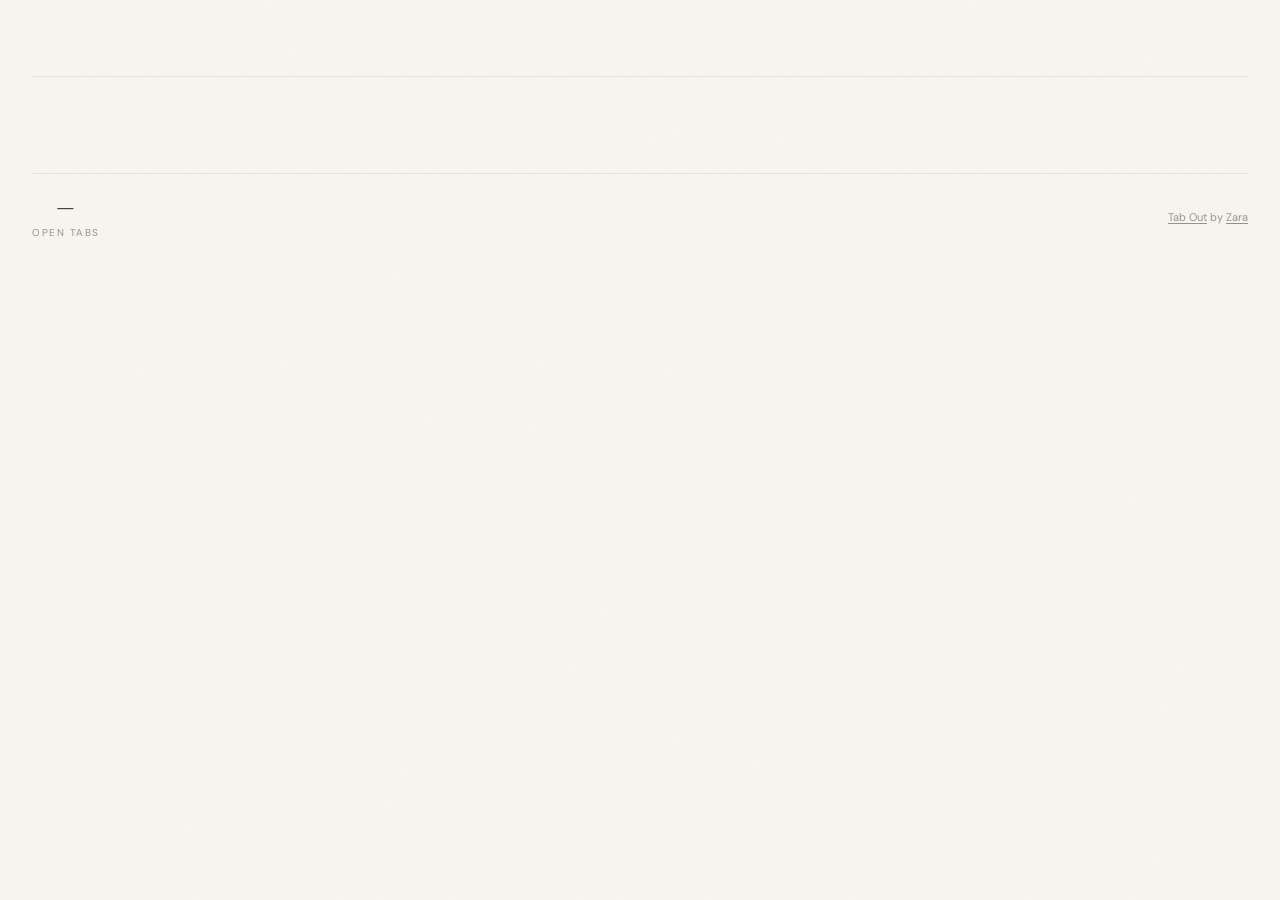
==== extension/index.html @ 6d23fabb "feat enhanced" ====
<!DOCTYPE html>
<html lang="en">
<head>
  <meta charset="UTF-8">
  <meta name="viewport" content="width=device-width, initial-scale=1.0">
  <title>Tab Out</title>

  <!-- Google Fonts: Newsreader (for headings/numbers) + DM Sans (for body text) -->
  <link rel="preconnect" href="https://fonts.googleapis.com">
  <link href="https://fonts.googleapis.com/css2?family=Newsreader:ital,opsz,wght@0,6..72,300;0,6..72,400;0,6..72,500;1,6..72,300;1,6..72,400&family=DM+Sans:wght@300;400;500;600&display=swap" rel="stylesheet">

  <link rel="stylesheet" href="style.css">
</head>
<body>
<div class="container">



  <!-- ================================================================
       HEADER — greeting on the left
       ================================================================ -->
  <header>
    <div class="header-left">
      <!-- "Good afternoon" — written by getGreeting() in app.js -->
      <h1 id="greeting"></h1>
      <!-- "Friday, April 4, 2026" — written by getDateDisplay() in app.js -->
      <div class="date" id="dateDisplay"></div>
    </div>
  </header>

  <!-- ================================================================
       TAB OUT DUPES BANNER — appears when you have extra Tab Out tabs open
       Hidden by default; app.js shows it when dupeTabOutCount > 1
       ================================================================ -->
  <div class="tab-cleanup-banner" id="tabOutDupeBanner" style="display:none">
    <div class="tab-cleanup-left">
      <div class="tab-cleanup-icon">
        <svg xmlns="http://www.w3.org/2000/svg" fill="none" viewBox="0 0 24 24" stroke-width="1.5" stroke="currentColor">
          <path stroke-linecap="round" stroke-linejoin="round" d="M15.75 17.25v3.375c0 .621-.504 1.125-1.125 1.125h-9.75a1.125 1.125 0 0 1-1.125-1.125V7.875c0-.621.504-1.125 1.125-1.125H6.75a9.06 9.06 0 0 1 1.5.124m7.5 10.376h3.375c.621 0 1.125-.504 1.125-1.125V11.25c0-4.46-3.243-8.161-7.5-8.876a9.06 9.06 0 0 0-1.5-.124H9.375c-.621 0-1.125.504-1.125 1.125v3.5m7.5 10.375H9.375a1.125 1.125 0 0 1-1.125-1.125v-9.25m12 6.625v-1.875a3.375 3.375 0 0 0-3.375-3.375h-1.5a1.125 1.125 0 0 1-1.125-1.125v-1.5a3.375 3.375 0 0 0-3.375-3.375H9.75" />
        </svg>
      </div>
      <div class="tab-cleanup-text">
        <div class="tab-cleanup-row" id="tabOutDupeRow" style="display:none">
          <span>You have <strong id="tabOutDupeCount"></strong> <strong>Tab Out</strong> tabs open. Keep just this one?</span>
          <button class="tab-cleanup-btn" data-action="close-tabout-dupes">Close duplicate Tab-Out</button>
        </div>
        <div class="tab-cleanup-row" id="tabDupeRow" style="display:none">
          <span>You have <strong id="tabDupeCount"></strong> duplicate tabs. Keep just one?</span>
          <button class="tab-cleanup-btn" data-action="close-all-dupes">Close duplicates</button>
        </div>
      </div>
    </div>
  </div>

  <!-- ================================================================
       MAIN CONTENT AREA — three-row layout
       Top: open tabs (domain/mission cards)
       Middle: idle tabs (grouped by last accessed time)
       Right: saved for later checklist
       The right column only renders when it has items (JS controls this)
       ================================================================ -->
  <div class="dashboard-columns" id="dashboardColumns">

    <!-- LEFT COLUMN: Open tabs + Idle tabs stacked vertically -->
    <div class="main-content">
      <!-- OPEN TABS SECTION -->
      <div class="active-section" id="openTabsSection" style="display:none">
        <div class="section-header">
          <h2 id="openTabsSectionTitle">Right now</h2>
          <div class="section-line"></div>
          <div class="section-count" id="openTabsSectionCount"></div>
        </div>
        <div class="missions" id="openTabsMissions"></div>
      </div>

      <!-- IDLE TABS SECTION: Grouped by last accessed time -->
      <div class="active-section" id="idleTabsSection" style="display:none">
        <div class="section-header">
          <h2>Idle tabs</h2>
          <div class="section-line"></div>
          <div class="section-count" id="idleTabsSectionCount"></div>
        </div>
        <div class="missions" id="idleTabsMissions"></div>
      </div>

      <!-- CLICK STATS SECTION: Grouped by click count -->
      <div class="active-section" id="clickStatsSection" style="display:none">
        <div class="section-header">
          <h2>Click stats</h2>
          <div class="section-line"></div>
          <div class="section-count" id="clickStatsSectionCount"></div>
        </div>
        <div class="missions" id="clickStatsMissions"></div>
      </div>
    </div>

    <!-- RIGHT COLUMN: Saved for Later checklist -->
    <div class="deferred-column" id="deferredColumn" style="display:none">
      <div class="section-header">
        <h2>Saved for later</h2>
        <div class="section-line"></div>
        <div class="section-count" id="deferredCount"></div>
      </div>

      <!-- Active checklist items — injected by renderDeferredList() in app.js -->
      <div class="deferred-list" id="deferredList"></div>

      <!-- Empty state — shown when no active deferred tabs -->
      <div class="deferred-empty" id="deferredEmpty" style="display:none">
        Nothing saved. Living in the moment.
      </div>

      <!-- Archive section — collapsed by default -->
      <div class="deferred-archive" id="deferredArchive" style="display:none">
        <button class="archive-toggle" id="archiveToggle">
          <svg class="archive-chevron" xmlns="http://www.w3.org/2000/svg" fill="none" viewBox="0 0 24 24" stroke-width="2" stroke="currentColor"><path stroke-linecap="round" stroke-linejoin="round" d="m19.5 8.25-7.5 7.5-7.5-7.5" /></svg>
          Archive
          <span class="archive-count" id="archiveCount"></span>
        </button>
        <div class="archive-body" id="archiveBody" style="display:none">
          <input type="text" class="archive-search" id="archiveSearch" placeholder="Search archived tabs...">
          <div class="archive-list" id="archiveList"></div>
        </div>
      </div>
    </div>

  </div><!-- end .dashboard-columns -->

  <!-- ================================================================
       FOOTER — global stats + refresh control
       ================================================================ -->
  <footer>
    <div class="footer-stats">
      <div class="stat">
        <div class="stat-num" id="statTabs">—</div>
        <div class="stat-label">Open tabs</div>
      </div>
    </div>
    <div class="last-refresh">
      <span style="color: var(--muted); font-size: 11px;"><a href="https://github.com/zarazhangrui/tab-out" target="_top" style="color: var(--muted); text-decoration: underline; text-underline-offset: 2px;">Tab Out</a> by <a href="https://x.com/zarazhangrui" target="_top" style="color: var(--muted); text-decoration: underline; text-underline-offset: 2px;">Zara</a></span>
    </div>
  </footer>

</div><!-- end .container -->

<!-- ================================================================
     TOAST — floats above everything, used for action confirmations
     Hidden by default via CSS (opacity:0, translateY)
     ================================================================ -->
<div class="toast" id="toast">
  <!-- Checkmark circle icon (Heroicons outline) -->
  <svg xmlns="http://www.w3.org/2000/svg" fill="none" viewBox="0 0 24 24" stroke-width="2" stroke="currentColor">
    <path stroke-linecap="round" stroke-linejoin="round" d="M9 12.75 11.25 15 15 9.75M21 12a9 9 0 1 1-18 0 9 9 0 0 1 18 0Z" />
  </svg>
  <span id="toastText"></span>
</div>

<!-- Personal config (gitignored) — defines LOCAL_LANDING_PAGE_PATTERNS etc. -->
<!-- If the file doesn't exist, that's fine — app.js uses sensible defaults. -->
<script src="config.local.js"></script>

<!-- Main dashboard logic — loads last so the DOM is ready -->
<script src="app.js"></script>
</body>
</html>
---- extension/style.css ----
/* ============================================================
   Tab Mission Control — Dashboard Styles
   Extracted directly from mockup.html — do not modify unless
   also updating the mockup. This is the approved design.
   ============================================================ */

:root {
  --ink: #1a1613;
  --paper: #f8f5f0;
  --warm-gray: #e8e2da;
  --muted: #9a918a;
  --accent-amber: #c8713a;
  --accent-sage: #5a7a62;
  --accent-slate: #5a6b7a;
  --accent-rose: #b35a5a;
  --status-active: #3d7a4a;
  --status-cooling: #b8892e;
  --status-abandoned: #b35a5a;
  --card-bg: #fffdf9;
  --shadow: rgba(26, 22, 19, 0.06);
}

* { margin: 0; padding: 0; box-sizing: border-box; }

body {
  font-family: 'DM Sans', sans-serif;
  background: var(--paper);
  color: var(--ink);
  min-height: 100vh;
  -webkit-font-smoothing: antialiased;
}

/* Subtle paper texture */
body::before {
  content: '';
  position: fixed;
  inset: 0;
  background-image: url("data:image/svg+xml,%3Csvg viewBox='0 0 256 256' xmlns='http://www.w3.org/2000/svg'%3E%3Cfilter id='noise'%3E%3CfeTurbulence type='fractalNoise' baseFrequency='0.9' numOctaves='4' stitchTiles='stitch'/%3E%3C/filter%3E%3Crect width='100%25' height='100%25' filter='url(%23noise)' opacity='0.03'/%3E%3C/svg%3E");
  pointer-events: none;
  z-index: 0;
}

.container {
  position: relative;
  z-index: 1;
  max-width: 960px;
  margin: 0 auto;
  padding: 48px 32px 80px;
}

/* When the saved-for-later sidebar is open, expand the container
   so the tab grid still has room for 2-3 columns */
.container:has(.dashboard-columns) {
  max-width: 1300px;
}

/* ---- Header ---- */
header {
  display: flex;
  justify-content: space-between;
  align-items: flex-start;
  margin-bottom: 48px;
  padding-bottom: 24px;
  border-bottom: 1px solid var(--warm-gray);
}

.header-left h1 {
  font-family: 'Newsreader', serif;
  font-weight: 300;
  font-size: 28px;
  letter-spacing: -0.5px;
  color: var(--ink);
  margin-bottom: 4px;
}

.header-left .date {
  font-size: 13px;
  color: var(--muted);
  font-weight: 400;
  letter-spacing: 0.5px;
  text-transform: uppercase;
}

/* ---- Tab cleanup banner ---- */
.tab-cleanup-banner {
  background: linear-gradient(135deg, rgba(200, 113, 58, 0.04), rgba(200, 113, 58, 0.09));
  border: 1px solid rgba(200, 113, 58, 0.18);
  border-radius: 8px;
  padding: 16px 24px;
  display: flex;
  align-items: flex-start;
  justify-content: space-between;
  margin-bottom: 16px;
}

.tab-cleanup-left {
  display: flex;
  align-items: flex-start;
  gap: 16px;
  width: 100%;
}

.tab-cleanup-icon {
  width: 36px;
  height: 36px;
  border-radius: 50%;
  background: rgba(200, 113, 58, 0.1);
  display: flex;
  align-items: center;
  justify-content: center;
  flex-shrink: 0;
  margin-top: 4px;
}

.tab-cleanup-icon svg {
  width: 18px;
  height: 18px;
  color: var(--accent-amber);
}

.tab-cleanup-text {
  font-size: 13px;
  color: var(--ink);
  line-height: 1.5;
  display: flex;
  flex-direction: column;
  gap: 12px;
  width: 100%;
  min-height: 40px;
}

.tab-cleanup-text.single-row {
  justify-content: center;
  gap: 0;
}

.tab-cleanup-text strong {
  font-weight: 600;
}

.tab-cleanup-row {
  display: flex;
  align-items: center;
  justify-content: space-between;
  gap: 16px;
}

.tab-cleanup-row span {
  flex: 1;
}

.tab-cleanup-btn {
  font-family: 'DM Sans', sans-serif;
  font-size: 12px;
  font-weight: 600;
  padding: 6px 14px;
  border-radius: 6px;
  border: none;
  background: rgba(200, 113, 58, 0.1);
  color: var(--accent-amber);
  cursor: pointer;
  transition: all 0.2s;
  white-space: nowrap;
}

.tab-cleanup-btn:hover {
  background: rgba(200, 113, 58, 0.2);
  transform: translateY(-1px);
}

/* ---- Nudge banner ---- */
.nudge-banner {
  background: linear-gradient(135deg, rgba(179, 90, 90, 0.04), rgba(179, 90, 90, 0.08));
  border: 1px solid rgba(179, 90, 90, 0.15);
  border-radius: 8px;
  padding: 16px 24px;
  display: flex;
  align-items: center;
  gap: 16px;
  margin-bottom: 40px;
}

.nudge-icon {
  width: 36px;
  height: 36px;
  border-radius: 50%;
  background: rgba(179, 90, 90, 0.1);
  display: flex;
  align-items: center;
  justify-content: center;
  flex-shrink: 0;
}

.nudge-icon svg {
  width: 18px;
  height: 18px;
  color: var(--status-abandoned);
}

.nudge-text {
  font-size: 13px;
  color: var(--ink);
  line-height: 1.5;
}

.nudge-text strong {
  font-weight: 600;
}

/* ---- Section Headers ---- */
.section-header {
  display: flex;
  align-items: center;
  gap: 12px;
  margin-bottom: 20px;
  margin-top: 8px;
}

.section-header h2 {
  font-family: 'Newsreader', serif;
  font-weight: 400;
  font-size: 18px;
  font-style: italic;
  color: var(--muted);
  white-space: nowrap;
}

.section-line {
  flex: 1;
  height: 1px;
  background: var(--warm-gray);
}

.section-count {
  font-size: 12px;
  color: var(--muted);
  font-weight: 500;
  letter-spacing: 0.5px;
  white-space: nowrap;
}

/* ---- Mission Cards ---- */
.missions {
  columns: 280px;
  column-gap: 12px;
  margin-bottom: 40px;
}

.mission-card {
  background: var(--card-bg);
  border: 1px solid var(--warm-gray);
  border-radius: 8px;
  padding: 16px 18px;
  display: flex;
  flex-direction: column;
  gap: 8px;
  transition: box-shadow 0.25s ease, transform 0.25s ease;
  cursor: pointer;
  position: relative;
  overflow: hidden;
  break-inside: avoid;       /* don't split a card across columns */
  margin-bottom: 12px;       /* vertical spacing (replaces grid gap) */
}

/* Colored top border instead of side bar for grid cards */
.mission-card::before {
  content: '';
  position: absolute;
  top: 0;
  left: 0;
  right: 0;
  height: 3px;
  background: var(--warm-gray);
}

.mission-card.has-active-bar::before { background: var(--status-active); }
.mission-card.has-amber-bar::before { background: var(--accent-amber); }
.mission-card.has-neutral-bar::before { background: var(--warm-gray); }

.mission-card:hover {
  box-shadow: 0 4px 20px var(--shadow);
  transform: translateY(-1px);
}

/* Closing animation — card scales down and fades out */
.mission-card.closing {
  opacity: 0;
  transform: scale(0.9);
  transition: opacity 0.25s ease, transform 0.25s ease;
  pointer-events: none;
}

.mission-card.collapsed {
  display: none !important;
}

/* Old side status bar — hidden, replaced by top border via ::before */
.status-bar {
  display: none;
}

.mission-content {
  min-width: 0;
}

/* Hide the right-side meta (page count) — info is already in the badge */
.mission-meta {
  display: none;
}

.mission-top {
  display: flex;
  align-items: center;
  gap: 10px;
  margin-bottom: 6px;
  flex-wrap: wrap;
}

.mission-name {
  font-weight: 600;
  font-size: 15px;
  color: var(--ink);
  letter-spacing: -0.2px;
}

.mission-tag {
  font-size: 10px;
  text-transform: uppercase;
  letter-spacing: 1px;
  font-weight: 600;
  padding: 2px 8px;
  border-radius: 3px;
}

.mission-tag.active {
  color: var(--status-active);
  background: rgba(61, 122, 74, 0.08);
}

.mission-tag.cooling {
  color: var(--status-cooling);
  background: rgba(184, 137, 46, 0.08);
}

.mission-tag.abandoned {
  color: var(--status-abandoned);
  background: rgba(179, 90, 90, 0.08);
}

/* Tab indicator badge — shows how many Chrome tabs are still open for this mission */
.open-tabs-badge {
  display: inline-flex;
  align-items: center;
  gap: 4px;
  font-size: 10px;
  font-weight: 500;
  color: var(--accent-amber);
  background: rgba(200, 113, 58, 0.08);
  padding: 2px 8px;
  border-radius: 3px;
}

.open-tabs-badge svg {
  width: 10px;
  height: 10px;
}

.mission-summary {
  font-size: 13px;
  color: var(--muted);
  line-height: 1.5;
  margin-bottom: 8px;
}

.mission-pages {
  display: flex;
  flex-direction: column;
  gap: 0;
}

/* ---- Tab row — each tab is a full-width row with favicon, title, and actions ---- */
.page-chip {
  font-size: 13px;
  color: var(--ink);
  background: transparent;
  padding: 8px 4px;
  border-radius: 0;
  border: none;
  border-bottom: 1px solid rgba(154, 145, 138, 0.1);
  position: relative;
  display: flex;
  align-items: center;
  gap: 8px;
  line-height: 1.4;
}

.page-chip:last-child,
.page-chip-overflow {
  border-bottom: none;
}

/* Favicon */
.chip-favicon {
  width: 16px;
  height: 16px;
  flex-shrink: 0;
  border-radius: 2px;
}

/* Title text — wraps naturally, no truncation */
.chip-text {
  flex: 1;
  min-width: 0;
  /* Show up to 2 lines, then ellipsis */
  display: -webkit-box;
  -webkit-line-clamp: 2;
  -webkit-box-orient: vertical;
  overflow: hidden;
}

/* Duplicate badge */
.chip-dupe-badge {
  color: var(--accent-amber);
  font-weight: 600;
}

/* Duplicate border highlight */
.chip-has-dupes {
  border-color: rgba(200, 113, 58, 0.25);
}

/* Action buttons grouped on the right */
.chip-actions {
  display: flex;
  align-items: center;
  gap: 2px;
  flex-shrink: 0;
  margin-left: auto;
}

/* ---- Chip action buttons (save + close) ---- */
.chip-action {
  display: inline-flex;
  align-items: center;
  justify-content: center;
  background: none;
  border: none;
  color: var(--muted);
  cursor: pointer;
  padding: 4px;
  border-radius: 4px;
  opacity: 0.35;
  transition: opacity 0.15s, color 0.15s, background 0.15s;
  flex-shrink: 0;
}

.chip-action svg {
  width: 15px;
  height: 15px;
}

.chip-action:hover {
  opacity: 1;
  background: rgba(154, 145, 138, 0.1);
}

.chip-save:hover {
  color: var(--accent-sage);
  background: rgba(90, 122, 98, 0.08);
}

.chip-close:hover {
  color: var(--status-abandoned);
  background: rgba(179, 90, 90, 0.08);
}

.page-chip.clickable {
  cursor: pointer;
  transition: background 0.15s ease;
}

.page-chip.clickable:hover {
  background: rgba(200, 113, 58, 0.04);
}

/* "+N more" overflow chip */
.page-chip-overflow {
  font-size: 12px;
  color: var(--muted);
  padding: 6px 4px;
}

/* mission-meta hidden — see above */

.mission-time {
  font-size: 12px;
  color: var(--muted);
  margin-bottom: 4px;
}

.mission-page-count {
  font-size: 20px;
  font-family: 'Newsreader', serif;
  font-weight: 300;
  color: var(--ink);
  line-height: 1;
}

.mission-page-label {
  font-size: 10px;
  color: var(--muted);
  text-transform: uppercase;
  letter-spacing: 1px;
}

/* ---- Actions row ---- */
.actions {
  display: flex;
  gap: 8px;
  margin-top: 10px;
}

.action-btn {
  font-size: 11px;
  font-family: 'DM Sans', sans-serif;
  font-weight: 500;
  padding: 5px 14px;
  border-radius: 4px;
  border: 1px solid var(--warm-gray);
  background: var(--card-bg);
  color: var(--muted);
  cursor: pointer;
  transition: all 0.2s;
  display: inline-flex;
  align-items: center;
  gap: 5px;
}

.action-btn:hover {
  border-color: var(--ink);
  color: var(--ink);
}

.action-btn svg {
  width: 12px;
  height: 12px;
}

.action-btn.primary {
  background: var(--ink);
  color: var(--paper);
  border-color: var(--ink);
}

.action-btn.primary:hover {
  opacity: 0.85;
}

.action-btn.close-tabs {
  border-color: rgba(200, 113, 58, 0.3);
  color: var(--accent-amber);
  background: rgba(200, 113, 58, 0.04);
}

.action-btn.close-tabs:hover {
  background: rgba(200, 113, 58, 0.1);
  border-color: var(--accent-amber);
}

.action-btn.save-tabs {
  border-color: rgba(90, 122, 98, 0.3);
  color: var(--accent-sage);
  background: rgba(90, 122, 98, 0.04);
}

.action-btn.save-tabs:hover {
  background: rgba(90, 122, 98, 0.1);
  border-color: var(--accent-sage);
}

.action-btn.danger {
  color: var(--status-abandoned);
}

.action-btn.danger:hover {
  border-color: var(--status-abandoned);
  color: var(--status-abandoned);
}

/* ---- Toast notification ---- */
.toast {
  position: fixed;
  bottom: 32px;
  left: 50%;
  transform: translateX(-50%) translateY(80px);
  background: var(--ink);
  color: var(--paper);
  font-family: 'DM Sans', sans-serif;
  font-size: 13px;
  font-weight: 500;
  padding: 12px 24px;
  border-radius: 8px;
  box-shadow: 0 8px 32px rgba(0,0,0,0.2);
  z-index: 100;
  opacity: 0;
  transition: all 0.4s cubic-bezier(0.16, 1, 0.3, 1);
  pointer-events: none;
  display: flex;
  align-items: center;
  gap: 8px;
}

.toast.visible {
  opacity: 1;
  transform: translateX(-50%) translateY(0);
}

.toast svg {
  width: 16px;
  height: 16px;
  color: var(--status-active);
}

/* ---- Footer ---- */
footer {
  margin-top: 48px;
  padding-top: 20px;
  border-top: 1px solid var(--warm-gray);
  display: flex;
  justify-content: space-between;
  align-items: center;
}

.footer-stats {
  display: flex;
  gap: 32px;
}

.stat {
  text-align: center;
}

.stat-num {
  font-family: 'Newsreader', serif;
  font-size: 28px;
  font-weight: 300;
  color: var(--ink);
  line-height: 1;
  transition: all 0.3s;
}

.stat-label {
  font-size: 10px;
  text-transform: uppercase;
  letter-spacing: 1.5px;
  color: var(--muted);
  margin-top: 4px;
}

.last-refresh {
  font-size: 11px;
  color: var(--muted);
}

.refresh-btn {
  font-family: 'DM Sans', sans-serif;
  font-size: 11px;
  font-weight: 500;
  color: var(--accent-amber);
  background: none;
  border: none;
  cursor: pointer;
  text-decoration: underline;
  text-underline-offset: 2px;
}

/* ---- Animations ---- */
@keyframes fadeUp {
  from { opacity: 0; transform: translateY(12px); }
  to { opacity: 1; transform: translateY(0); }
}

header { animation: fadeUp 0.5s ease both; }
.tab-cleanup-banner { animation: fadeUp 0.5s ease 0.1s both; }
.nudge-banner { animation: fadeUp 0.5s ease 0.15s both; }
.active-section .section-header { animation: fadeUp 0.5s ease 0.2s both; }
.active-section .missions .mission-card:nth-child(1) { animation: fadeUp 0.4s ease 0.25s both; }
.active-section .missions .mission-card:nth-child(2) { animation: fadeUp 0.4s ease 0.3s both; }
.active-section .missions .mission-card:nth-child(3) { animation: fadeUp 0.4s ease 0.35s both; }
.active-section .missions .mission-card:nth-child(4) { animation: fadeUp 0.4s ease 0.4s both; }
#idleTabsSection .section-header { animation: fadeUp 0.5s ease 0.45s both; }
#idleTabsSection .missions .mission-card:nth-child(1) { animation: fadeUp 0.4s ease 0.5s both; }
#idleTabsSection .missions .mission-card:nth-child(2) { animation: fadeUp 0.4s ease 0.55s both; }
#idleTabsSection .missions .mission-card:nth-child(3) { animation: fadeUp 0.4s ease 0.6s both; }
.abandoned-section .section-header { animation: fadeUp 0.5s ease 0.45s both; }
.abandoned-section .missions .mission-card:nth-child(1) { animation: fadeUp 0.4s ease 0.5s both; }
.abandoned-section .missions .mission-card:nth-child(2) { animation: fadeUp 0.4s ease 0.55s both; }
.abandoned-section .missions .mission-card:nth-child(3) { animation: fadeUp 0.4s ease 0.6s both; }
footer { animation: fadeUp 0.5s ease 0.65s both; }

.deferred-list .deferred-item:nth-child(1) { animation-delay: 0.05s; }
.deferred-list .deferred-item:nth-child(2) { animation-delay: 0.1s; }
.deferred-list .deferred-item:nth-child(3) { animation-delay: 0.15s; }
.deferred-list .deferred-item:nth-child(4) { animation-delay: 0.2s; }
.deferred-list .deferred-item:nth-child(5) { animation-delay: 0.25s; }
.deferred-column .section-header { animation: fadeUp 0.5s ease 0.1s both; }


/* ================================================================
   STATIC DEFAULT VIEW — new elements added for "AI on demand"
   ================================================================ */

/* ---- Neutral status bar (domain-grouped cards, no AI color) ---- */
.status-bar.neutral {
  background: var(--warm-gray);
}

/* ---- "Domain" tag on static domain cards ---- */
.mission-tag.neutral {
  color: var(--muted);
  background: rgba(154, 145, 138, 0.1);
}

/* ================================================================
   MISSIONS EMPTY STATE
   Shown when all mission cards have been closed.
   A calm, satisfying "you did it" moment.
   ================================================================ */

.missions-empty-state {
  /* Takes the full width — spans all columns */
  column-span: all;

  display: flex;
  flex-direction: column;
  align-items: center;
  justify-content: center;
  gap: 12px;

  padding: 56px 24px;
  text-align: center;

  animation: fadeUp 0.5s ease both;
}

/* CSS-drawn checkmark in a glowing circle */
.empty-checkmark {
  width: 56px;
  height: 56px;
  border-radius: 50%;
  background: rgba(90, 122, 98, 0.1);
  border: 1.5px solid rgba(90, 122, 98, 0.3);

  /* Soft sage glow */
  box-shadow: 0 0 0 8px rgba(90, 122, 98, 0.05),
              0 0 0 16px rgba(90, 122, 98, 0.03);

  display: flex;
  align-items: center;
  justify-content: center;

  /* Pop in with a gentle scale animation */
  animation: checkPop 0.5s cubic-bezier(0.34, 1.56, 0.64, 1) 0.1s both;
}

.empty-checkmark svg {
  width: 26px;
  height: 26px;
  color: var(--accent-sage);
  stroke-width: 2.5;
}

@keyframes checkPop {
  from { transform: scale(0.6); opacity: 0; }
  to   { transform: scale(1);   opacity: 1; }
}

.empty-title {
  font-family: 'Newsreader', serif;
  font-size: 20px;
  font-weight: 400;
  font-style: italic;
  color: var(--ink);
  letter-spacing: -0.3px;
}

.empty-subtitle {
  font-size: 13px;
  color: var(--muted);
  font-weight: 400;
  letter-spacing: 0.3px;
}


/* ================================================================
   UPDATE BANNER
   Appears at the very top of the page when a new version is available.
   Intentionally thin and unobtrusive — it's informational, not urgent.
   The warm sage green palette feels calm and positive ("new thing!"),
   contrasting with the amber/rose warning tones used elsewhere.
   ================================================================ */

.update-banner {
  /* Thin bar — sits above the header, below the container's top padding */
  display: flex;
  align-items: center;
  justify-content: space-between;
  gap: 12px;

  /* Sage green tint — matches accent-sage but very light */
  background: linear-gradient(135deg, rgba(90, 122, 98, 0.05), rgba(90, 122, 98, 0.10));
  border: 1px solid rgba(90, 122, 98, 0.22);
  border-radius: 8px;
  padding: 10px 16px;

  /* Push the header down slightly */
  margin-bottom: 24px;

  /* Slide in from above when it appears */
  animation: bannerSlideIn 0.35s cubic-bezier(0.16, 1, 0.3, 1) both;
}

@keyframes bannerSlideIn {
  from { opacity: 0; transform: translateY(-8px); }
  to   { opacity: 1; transform: translateY(0); }
}

/* Left cluster: icon + text */
.update-banner-left {
  display: flex;
  align-items: center;
  gap: 10px;
  flex: 1;
  min-width: 0; /* prevents text overflow from breaking layout */
}

.update-banner-icon {
  width: 16px;
  height: 16px;
  color: var(--accent-sage);
  flex-shrink: 0;
  opacity: 0.85;
}

.update-banner-text {
  font-size: 13px;
  color: var(--ink);
  font-weight: 400;
  line-height: 1.4;
  opacity: 0.85;
}

/* Right cluster: action button + dismiss X */
.update-banner-right {
  display: flex;
  align-items: center;
  gap: 8px;
  flex-shrink: 0;
}

/* "Update now" button — small, filled, sage green */
.update-banner-btn {
  font-family: 'DM Sans', sans-serif;
  font-size: 12px;
  font-weight: 500;
  color: #fff;
  background: var(--accent-sage);
  border: none;
  border-radius: 5px;
  padding: 5px 12px;
  cursor: pointer;
  letter-spacing: 0.2px;
  transition: background 0.2s, opacity 0.2s;
  white-space: nowrap;
}

.update-banner-btn:hover {
  background: #4a6952; /* slightly darker sage */
}

.update-banner-btn:disabled {
  opacity: 0.55;
  cursor: not-allowed;
}

/* Dismiss X button — minimal, icon-only */
.update-banner-dismiss {
  display: flex;
  align-items: center;
  justify-content: center;
  width: 24px;
  height: 24px;
  border: none;
  background: transparent;
  cursor: pointer;
  border-radius: 4px;
  color: var(--muted);
  transition: background 0.15s, color 0.15s;
  padding: 0;
  flex-shrink: 0;
}

.update-banner-dismiss:hover {
  background: rgba(26, 22, 19, 0.06);
  color: var(--ink);
}

.update-banner-dismiss svg {
  width: 14px;
  height: 14px;
}


/* ================================================================
   SAVED FOR LATER — Checklist Column + Archive
   ================================================================ */

/* ---- Two-column layout ---- */
.dashboard-columns {
  display: flex;
  gap: 32px;
  align-items: flex-start;
}

/* Main content area — contains Open tabs and Idle tabs stacked vertically */
.main-content {
  flex: 1;
  min-width: 600px;
}

/* Open tabs and Idle tabs sections */
.main-content .active-section {
  margin-bottom: 40px;
}

.main-content .active-section:last-child {
  margin-bottom: 0;
}

/* Saved for later column — fixed width on the right, scrolls independently */
.deferred-column {
  width: 280px;
  flex-shrink: 0;
  position: sticky;
  top: 32px;
  max-height: calc(100vh - 64px);
  overflow-y: auto;
}

/* On narrow screens, stack vertically */
@media (max-width: 800px) {
  .dashboard-columns {
    flex-direction: column;
  }
  .main-content {
    min-width: 0;
    width: 100%;
  }
  .deferred-column {
    width: 100%;
    position: static;
  }
}

/* ---- Checklist items ---- */
.deferred-item {
  display: flex;
  align-items: flex-start;
  gap: 10px;
  padding: 10px 0;
  border-bottom: 1px solid rgba(154, 145, 138, 0.12);
  animation: fadeUp 0.3s ease both;
}

.deferred-item:last-child {
  border-bottom: none;
}

/* Custom checkbox */
.deferred-checkbox {
  appearance: none;
  -webkit-appearance: none;
  width: 18px;
  height: 18px;
  border: 2px solid var(--warm-gray);
  border-radius: 4px;
  cursor: pointer;
  flex-shrink: 0;
  margin-top: 1px;
  transition: all 0.2s;
  position: relative;
}

.deferred-checkbox:hover {
  border-color: var(--accent-sage);
}

.deferred-checkbox:checked {
  background: var(--accent-sage);
  border-color: var(--accent-sage);
}

/* Checkmark inside the checkbox */
.deferred-checkbox:checked::after {
  content: '';
  position: absolute;
  top: 2px;
  left: 5px;
  width: 4px;
  height: 8px;
  border: solid white;
  border-width: 0 2px 2px 0;
  transform: rotate(45deg);
}

/* Item content (title, domain, time) */
.deferred-info {
  flex: 1;
  min-width: 0;
}

.deferred-title {
  font-size: 13px;
  color: var(--ink);
  text-decoration: none;
  display: block;
  overflow: hidden;
  text-overflow: ellipsis;
  white-space: nowrap;
  transition: color 0.15s;
}

.deferred-title:hover {
  color: var(--accent-amber);
}

.deferred-meta {
  font-size: 11px;
  color: var(--muted);
  margin-top: 2px;
  display: flex;
  gap: 8px;
}

/* Checked-off item — strikethrough + faded */
.deferred-item.checked .deferred-title {
  text-decoration: line-through;
  color: var(--muted);
}

.deferred-item.checked .deferred-meta {
  opacity: 0.5;
}

/* Dismiss (X) button */
.deferred-dismiss {
  background: none;
  border: none;
  color: var(--muted);
  cursor: pointer;
  padding: 2px;
  opacity: 0.3;
  transition: opacity 0.15s, color 0.15s;
  flex-shrink: 0;
  margin-top: 1px;
}

.deferred-dismiss svg {
  width: 14px;
  height: 14px;
}

.deferred-dismiss:hover {
  opacity: 1;
  color: var(--status-abandoned);
}

/* Slide-out animation for items being removed */
.deferred-item.removing {
  opacity: 0;
  transform: translateX(20px);
  transition: opacity 0.3s ease, transform 0.3s ease;
}

/* ---- Empty state ---- */
.deferred-empty {
  font-size: 13px;
  color: var(--muted);
  font-style: italic;
  padding: 24px 0;
  text-align: center;
}

/* ---- Archive section ---- */
.deferred-archive {
  margin-top: 16px;
  padding-top: 12px;
  border-top: 1px solid var(--warm-gray);
}

.archive-toggle {
  font-family: 'DM Sans', sans-serif;
  font-size: 12px;
  font-weight: 500;
  color: var(--muted);
  background: none;
  border: none;
  cursor: pointer;
  display: flex;
  align-items: center;
  gap: 6px;
  padding: 4px 0;
  width: 100%;
  text-align: left;
  transition: color 0.15s;
}

.archive-toggle:hover {
  color: var(--ink);
}

.archive-chevron {
  width: 14px;
  height: 14px;
  transition: transform 0.2s;
}

.archive-toggle.open .archive-chevron {
  transform: rotate(180deg);
}

.archive-count {
  font-size: 11px;
  color: var(--muted);
  opacity: 0.7;
}

.archive-body {
  padding-top: 12px;
}

.archive-search {
  font-family: 'DM Sans', sans-serif;
  font-size: 12px;
  width: 100%;
  padding: 8px 12px;
  border: 1px solid var(--warm-gray);
  border-radius: 6px;
  background: var(--card-bg);
  color: var(--ink);
  outline: none;
  transition: border-color 0.2s;
  margin-bottom: 12px;
}

.archive-search:focus {
  border-color: var(--accent-amber);
}

.archive-search::placeholder {
  color: var(--muted);
}

/* Archive items are simpler — just title + domain + date */
.archive-item {
  display: flex;
  align-items: center;
  gap: 8px;
  padding: 6px 0;
  border-bottom: 1px solid rgba(154, 145, 138, 0.08);
}

.archive-item:last-child {
  border-bottom: none;
}

.archive-item-title {
  font-size: 12px;
  color: var(--muted);
  text-decoration: none;
  overflow: hidden;
  text-overflow: ellipsis;
  white-space: nowrap;
  flex: 1;
  min-width: 0;
  transition: color 0.15s;
}

.archive-item-title:hover {
  color: var(--ink);
}

.archive-item-date {
  font-size: 10px;
  color: var(--muted);
  opacity: 0.6;
  flex-shrink: 0;
}
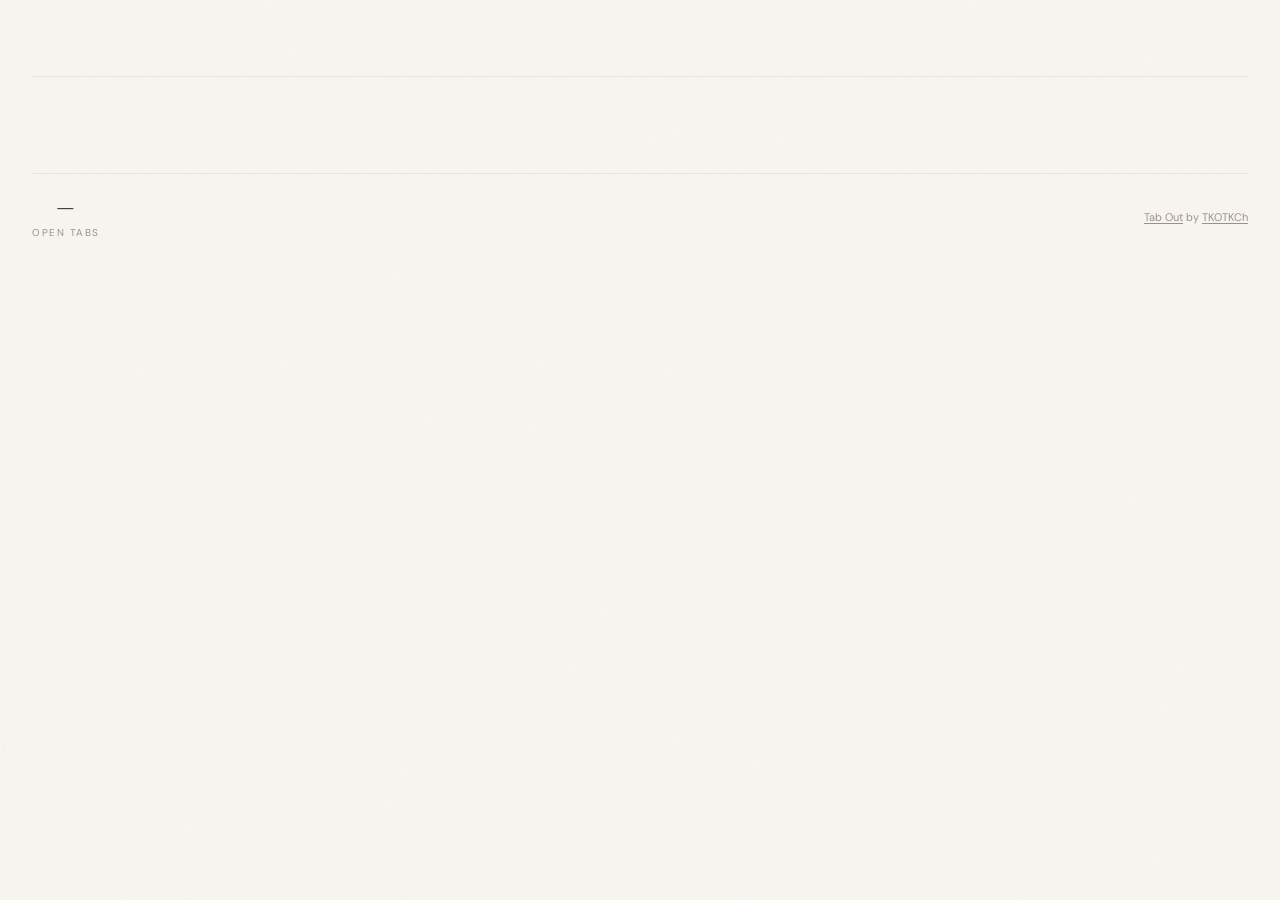
==== commit 936899ee: "feat enhanced" ====
--- a/extension/index.html
+++ b/extension/index.html
@@ -137,7 +137,7 @@
       </div>
     </div>
     <div class="last-refresh">
-      <span style="color: var(--muted); font-size: 11px;"><a href="https://github.com/zarazhangrui/tab-out" target="_top" style="color: var(--muted); text-decoration: underline; text-underline-offset: 2px;">Tab Out</a> by <a href="https://x.com/zarazhangrui" target="_top" style="color: var(--muted); text-decoration: underline; text-underline-offset: 2px;">Zara</a></span>
+      <span style="color: var(--muted); font-size: 11px;"><a href="https://github.com/TKOTKCh/tab-out.git" target="_top" style="color: var(--muted); text-decoration: underline; text-underline-offset: 2px;">Tab Out</a> by <a href="https://github.com/TKOTKCh" target="_top" style="color: var(--muted); text-decoration: underline; text-underline-offset: 2px;">TKOTKCh</a></span>
     </div>
   </footer>
 
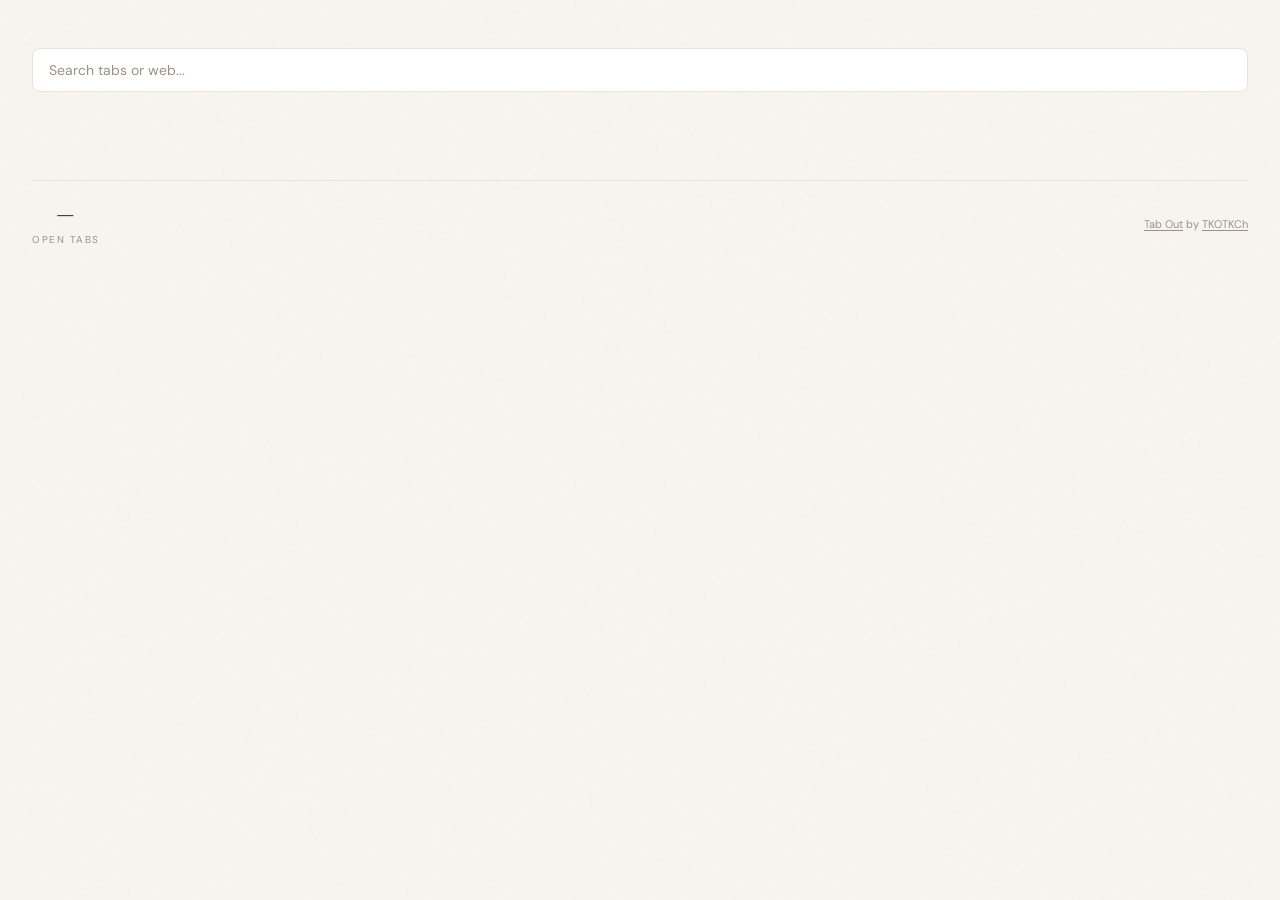
==== commit 9299fab7: "添加搜索栏,页面优化" ====
--- a/extension/index.html
+++ b/extension/index.html
@@ -29,6 +29,16 @@
   </header>
 
   <!-- ================================================================
+       SEARCH BAR — Search open tabs or perform web search
+       ================================================================ -->
+  <div class="search-bar-container" style="margin-bottom: 16px;">
+    <div class="search-bar-wrapper">
+      <input type="text" id="searchInput" class="search-input" placeholder="Search tabs or web...">
+      <div class="search-results" id="searchResults" style="display: none;"></div>
+    </div>
+  </div>
+
+  <!-- ================================================================
        TAB OUT DUPES BANNER — appears when you have extra Tab Out tabs open
        Hidden by default; app.js shows it when dupeTabOutCount > 1
        ================================================================ -->
@@ -46,7 +56,7 @@
         </div>
         <div class="tab-cleanup-row" id="tabDupeRow" style="display:none">
           <span>You have <strong id="tabDupeCount"></strong> duplicate tabs. Keep just one?</span>
-          <button class="tab-cleanup-btn" data-action="close-all-dupes">Close duplicates</button>
+          <button class="tab-cleanup-btn" data-action="close-all-dupes">Close all duplicates</button>
         </div>
       </div>
     </div>
@@ -73,24 +83,27 @@
         <div class="missions" id="openTabsMissions"></div>
       </div>
 
-      <!-- IDLE TABS SECTION: Grouped by last accessed time -->
-      <div class="active-section" id="idleTabsSection" style="display:none">
-        <div class="section-header">
-          <h2>Idle tabs</h2>
-          <div class="section-line"></div>
-          <div class="section-count" id="idleTabsSectionCount"></div>
+      <!-- IDLE TABS & CLICK STATS CONTAINER: Side by side layout -->
+      <div class="stats-container" id="statsContainer" style="display:none">
+        <!-- IDLE TABS SECTION: Grouped by last accessed time -->
+        <div class="active-section stats-section" id="idleTabsSection" style="display:none">
+          <div class="section-header">
+            <h2>Idle tabs</h2>
+            <div class="section-line"></div>
+            <div class="section-count" id="idleTabsSectionCount"></div>
+          </div>
+          <div class="missions" id="idleTabsMissions"></div>
         </div>
-        <div class="missions" id="idleTabsMissions"></div>
-      </div>
 
-      <!-- CLICK STATS SECTION: Grouped by click count -->
-      <div class="active-section" id="clickStatsSection" style="display:none">
-        <div class="section-header">
-          <h2>Click stats</h2>
-          <div class="section-line"></div>
-          <div class="section-count" id="clickStatsSectionCount"></div>
+        <!-- CLICK STATS SECTION: Grouped by click count -->
+        <div class="active-section stats-section" id="clickStatsSection" style="display:none">
+          <div class="section-header">
+            <h2>Click stats</h2>
+            <div class="section-line"></div>
+            <div class="section-count" id="clickStatsSectionCount"></div>
+          </div>
+          <div class="missions" id="clickStatsMissions"></div>
         </div>
-        <div class="missions" id="clickStatsMissions"></div>
       </div>
     </div>
 
--- a/extension/style.css
+++ b/extension/style.css
@@ -27,6 +27,8 @@
   background: var(--paper);
   color: var(--ink);
   min-height: 100vh;
+  height: auto;
+  overflow-x: hidden;
   -webkit-font-smoothing: antialiased;
 }
 
@@ -45,7 +47,7 @@
   z-index: 1;
   max-width: 960px;
   margin: 0 auto;
-  padding: 48px 32px 80px;
+  padding: 24px 32px 40px;
 }
 
 /* When the saved-for-later sidebar is open, expand the container
@@ -57,11 +59,16 @@
 /* ---- Header ---- */
 header {
   display: flex;
-  justify-content: space-between;
-  align-items: flex-start;
-  margin-bottom: 48px;
-  padding-bottom: 24px;
-  border-bottom: 1px solid var(--warm-gray);
+  justify-content: center;
+  align-items: center;
+  margin-bottom: 20px;
+  text-align: center;
+}
+
+.header-left {
+  display: flex;
+  flex-direction: column;
+  align-items: center;
 }
 
 .header-left h1 {
@@ -79,6 +86,125 @@
   font-weight: 400;
   letter-spacing: 0.5px;
   text-transform: uppercase;
+}
+
+/* ---- Search Bar ---- */
+.search-bar-container {
+  position: relative;
+  z-index: 999999;
+  animation: fadeUp 0.5s ease 0.05s both;
+}
+
+.search-bar-wrapper {
+  position: relative;
+}
+
+.search-input {
+  font-family: 'DM Sans', sans-serif;
+  font-size: 14px;
+  width: 100%;
+  padding: 12px 16px;
+  border: 1px solid var(--warm-gray);
+  border-radius: 8px;
+  background: #ffffff;
+  color: var(--ink);
+  outline: none;
+  transition: border-color 0.2s, box-shadow 0.2s;
+}
+
+.search-input:focus {
+  border-color: var(--accent-amber);
+  box-shadow: 0 0 0 3px rgba(200, 113, 58, 0.1);
+}
+
+.search-input::placeholder {
+  color: var(--muted);
+}
+
+.search-results {
+  position: absolute;
+  top: 100%;
+  left: 0;
+  right: 0;
+  margin-top: 4px;
+  background: #ffffff;
+  border: 1px solid var(--warm-gray);
+  border-radius: 8px;
+  box-shadow: 0 4px 20px var(--shadow);
+  max-height: 400px;
+  overflow-y: auto;
+  z-index: 9999999;
+}
+
+.search-result-item {
+  padding: 10px 16px;
+  display: flex;
+  align-items: center;
+  gap: 10px;
+  cursor: pointer;
+  transition: background 0.15s;
+  border-bottom: 1px solid rgba(154, 145, 138, 0.08);
+}
+
+.search-result-item:last-child {
+  border-bottom: none;
+}
+
+.search-result-item:hover,
+.search-result-item.selected {
+  background: rgba(200, 113, 58, 0.04);
+}
+
+.search-result-icon {
+  width: 16px;
+  height: 16px;
+  flex-shrink: 0;
+}
+
+.search-result-favicon {
+  width: 16px;
+  height: 16px;
+  border-radius: 2px;
+  flex-shrink: 0;
+}
+
+.search-result-content {
+  flex: 1;
+  min-width: 0;
+}
+
+.search-result-title {
+  font-size: 13px;
+  color: var(--ink);
+  font-weight: 500;
+  overflow: hidden;
+  text-overflow: ellipsis;
+  white-space: nowrap;
+}
+
+.search-result-url {
+  font-size: 11px;
+  color: var(--muted);
+  overflow: hidden;
+  text-overflow: ellipsis;
+  white-space: nowrap;
+  margin-top: 2px;
+}
+
+.search-result-type {
+  font-size: 10px;
+  color: var(--accent-amber);
+  text-transform: uppercase;
+  letter-spacing: 0.5px;
+  flex-shrink: 0;
+}
+
+.search-result-item:hover .remove-history-btn {
+  opacity: 1 !important;
+}
+
+.remove-history-btn:hover {
+  color: var(--ink) !important;
 }
 
 /* ---- Tab cleanup banner ---- */
@@ -237,6 +363,10 @@
   font-weight: 500;
   letter-spacing: 0.5px;
   white-space: nowrap;
+  display: flex;
+  align-items: center;
+  height: 100%;
+  line-height: 1;
 }
 
 /* ---- Mission Cards ---- */
@@ -930,11 +1060,26 @@
 
 /* Open tabs and Idle tabs sections */
 .main-content .active-section {
-  margin-bottom: 40px;
+  margin-bottom: 24px;
 }
 
 .main-content .active-section:last-child {
   margin-bottom: 0;
+}
+
+/* Stats container: idle tabs and click stats side by side */
+.main-content .stats-container {
+  display: flex !important;
+  gap: 24px;
+  margin-bottom: 24px;
+  width: 100%;
+}
+
+.main-content .stats-section {
+  flex: 1 !important;
+  margin-bottom: 0 !important;
+  width: 50%;
+  min-width: 0;
 }
 
 /* Saved for later column — fixed width on the right, scrolls independently */
@@ -960,6 +1105,9 @@
     width: 100%;
     position: static;
   }
+  .stats-container {
+    flex-direction: column;
+  }
 }
 
 /* ---- Checklist items ---- */
